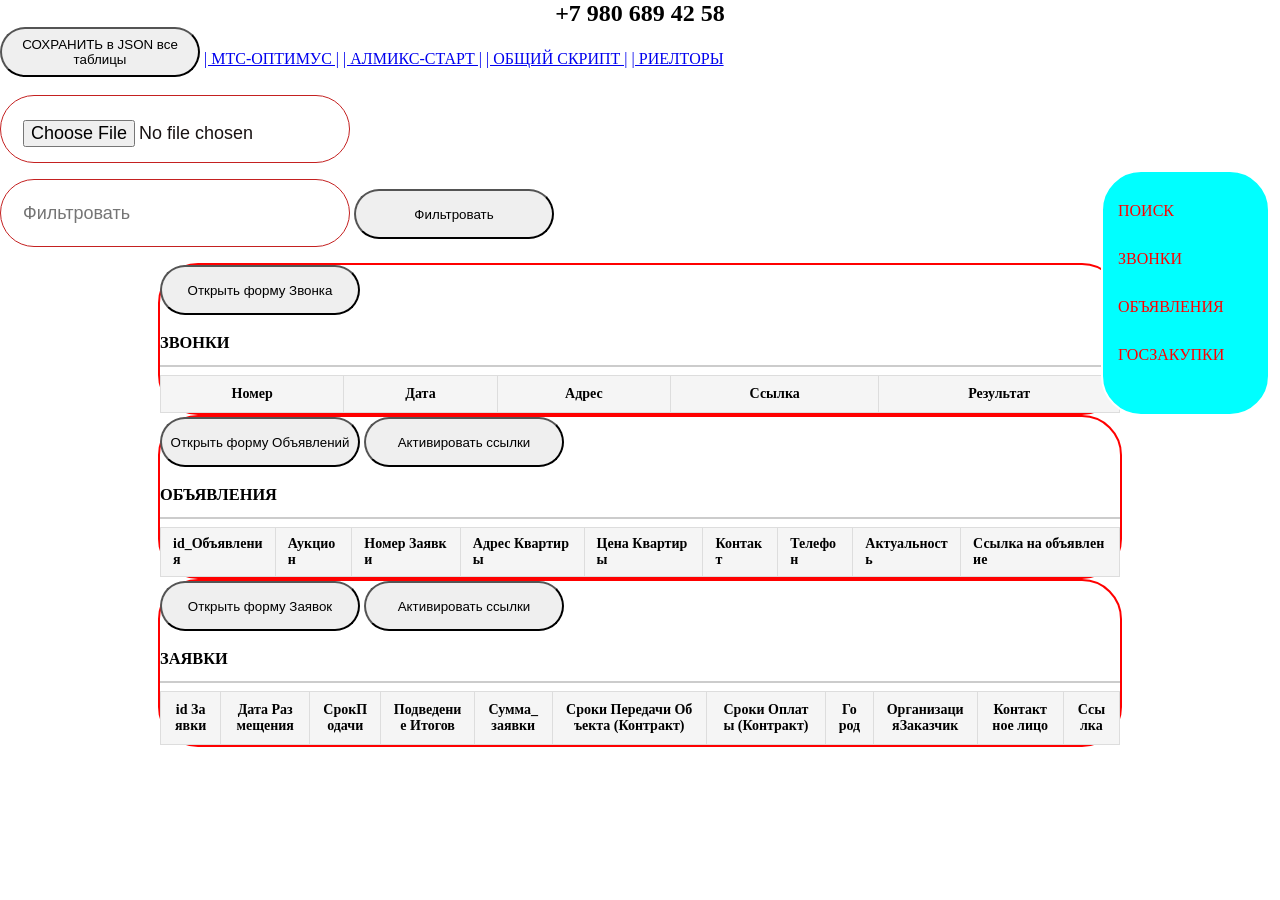
==== index copy.html @ 95646b80 "добавляю функционала таблицам" ====
<!doctype html>
<html lang="en">

<head>
  <meta charset="UTF-8" />

  <meta name="viewport" content="width=device-width, initial-scale=1.0" />
  <!-- <meta name="”viewport”" content="”user-scalable"="no”" /> -->
  <meta name="viewport" content="width=device-width, initial-scale=1">
  <link rel="stylesheet" href="./css/style.css" />
  <link rel="stylesheet" href="./css/tibleColor.css" />
  <link rel="stylesheet" href="./css/addResultCall.css" />
  <link rel="icon" type="image/png" href="jmg/150-150.png" />
  <script src="./scripts/modalWindow.js" defer></script>
  <script src="./scripts/exportToJson.js" defer></script>
  <script src="./scripts/importJson.js" defer></script>
  <!-- <script src="./scripts/conversionToLink.js" defer></script> -->
  <script src="./scripts/transformationLinks.js" defer></script>
  <script src="./scripts/filter.js" defer></script>
  <script src="./scripts/tableRowTable.js" defer></script>
  <script src="./scripts/getTelLink.js" defer></script>

  <script src="./scripts/getAddResult.js" defer></script>
  <title>ГОСЗАКУП-КОПИЯ</title>
</head>

<body>
  <h2>+7 980 689 42 58</h2>
  <!-- МОДАЛЬНОЕ ОКНО НАЧАЛО -->
  <div id="modal" class="modal">
    <div class="modal-content">
      <span class="close">&times;</span>
      <button id="updateButton">Обновить</button>
      <form id="form"></form>
      <button id="submit">Отправить в таблицу</button>
    </div>
  </div>
  <!-- МОДАЛЬНОЕ ОКНО ОКОНЧАНИЕ -->

  <div class="menu">
    <div class="menu_inner">
      <!-- <div class="logo">
          <img id="img_logo" src="./jmg/web-developer-logo.jpg" alt="" />
        </div> -->
      <ul class="nav">

        <li><a href="#search">Поиск</a></li>
        <li><a href="#calls">Звонки</a></li>
        <li><a href="#advertisements">Объявления</a></li>
        <li><a href="#zayavki">ГосЗакупки</a></li>


      </ul>
    </div>
  </div>

  <!-- КНОПКИ НАЧАЛО -->
  <div>

    <button id="downloadBtnJson">СОХРАНИТЬ в JSON все таблицы</button>
    <a href="https://optimus.mts.ru/82959f3b-58b6-4c38-a1ff-e8419ccecad9/calls?drawer=profile" target="_blank"
      class="btn">| МТС-ОПТИМУС
      |</a>
    <a href="https://almiks.ru/startup" target="_blank" class="btn">| АЛМИКС-СТАРТ
      |</a>
    <a href="https://almiks.ru/script" target="_blank" class="btn">| ОБЩИЙ СКРИПТ
      |</a>
    <a href="https://almiks.ru/realtor" target="_blank" class="btn">| РИЕЛТОРЫ
  </div>


  <a name="search"></a>

  <input type="file" id="fileInput" accept=".json" />
  <!-- КНОПКИ ОКОНЧАНИЕ -->
  <!-- ======================== -->
  <!-- ОКНО ДЛЯ ФИЛЬТРАЦИИ НАЧАЛО-->
  <div>

    <input type="text" id="filter" placeholder="Фильтровать" />

    <button id="btnFilter">Фильтровать</button>
  </div>
  <!-- ОКНО ДЛЯ ФИЛЬТРАЦИИ ОКОНЧАНИЕ -->
  <!-- ======================= -->
  <!-- ============================== -->
  <!-- МОДАЛЬНОЕ ОКНО ВСТАВКИ РЕЗУЛЬТАТА ЗВОНКА В ТАБЛИЦУ  НАЧАЛО -->
  <!-- Модальное окно -->
  <div id="callsModal" class="modal"
    style="display:none; position:fixed; inset:0; background:rgba(0,0,0,0.5); justify-content:center; align-items:center;">
    <div style="background:#fff; padding:24px; border-radius:8px; width:100%; max-width:500px;">
      <h3>Новый звонок</h3>
      <form id="callsForm">
        <!-- Номер: не показываем, будет присвоен автоматически -->
        <input type="hidden" id="callNumber">

        <label>Дата звонка:
          <input type="date" id="callDate" required style="width:100%;">
        </label>
        <br><br>

        <label>Адрес:
          <input type="text" id="callAddress" readonly style="width:100%;" title="Подставляется автоматически">
        </label>
        <br><br>

        <label>Ссылка:
          <input type="url" id="callLink" readonly style="width:100%;" title="Подставляется автоматически">
        </label>
        <br><br>

        <label>Результат разговора:
          <textarea id="callResult" rows="4" style="width:100%;"></textarea>
        </label>
        <br><br>

        <button type="submit"
          style="padding:8px 16px; background:#007bff; color:#fff; border:none; border-radius:4px;">Записать</button>
        <button type="button" id="callsModalClose" style="padding:8px 16px;">Отмена</button>
      </form>
    </div>
  </div>

  <!-- МОДАЛЬНОЕ ОКНО ВСТАВКИ РЕЗУЛЬТАТА ЗВОНКА В ТАБЛИЦУ  ОКОНЧАНИЕ -->
  <!-- ЗВОНКИ НАЧАЛО -->
  <div id="callsContainer" class="container">
    <a name="calls"></a>
    <button id="openModalCalls">Открыть форму Звонка</button>
    <div class="table-responsive-wrapper">
      <table id="callsTabl" class="table adaptive-table table table-striped table-bordered">
        <caption>
          <h3>ЗВОНКИ</h3>
        </caption>
        <thead>

          <th id="idAd">Номер</th>
          <th id="dateOfCall">Дата</th>
          <th id="adFlat">Адрес</th>
          <th id="city">Ссылка</th>
          <th id="callResult">Результат</th>
        </thead>
        <tbody></tbody>
      </table>
    </div>
  </div>
  <!-- ЗВОНКИ ОКОНЧАНИЕ -->
  <!-- ======================= -->
  <!-- ОБЪЯВЛЕНИЯ О ПРОДАЖЕ НАЧАЛО -->
  <div id="flatSale" class="container">
    <a name="advertisements"></a>
    <button id="openModalAdvertisements">Открыть форму Объявлений</button>
    <button id="shortLinksAdvertisements">Активировать ссылки</button>
    <div class="table-responsive-wrapper">

      <table id="advertisementTabl" class="table adaptive-table table table-striped table-bordered">
        <caption>
          <h3>ОБЪЯВЛЕНИЯ</h3>
        </caption>
        <thead>
          <th id="idAd">id_Объявления</th>
          <th id="auctionFlat">Аукцион</th>
          <th id="">Номер Заявки</th>
          <th id="adressOfFlat">Адрес Квартиры</th>
          <th id="flatPrice">Цена Квартиры</th>
          <th id="">Контакт</th>
          <th id="">Телефон</th>
          <th id="relevance">Актуальность</th>
          <th id="hyperlinkAd">Ссылка на объявление</th>



        </thead>
        <tbody></tbody>
      </table>
    </div>
  </div>
  <!-- ОБЪЯВЛЕНИЯ О ПРОДАЖЕ ОКОНЧАНИЕ -->
  <!-- =============== -->
  <!-- КОНТЕЙНЕР ДЛЯ АУКЦИОНОВ НАЧАЛО -->
  <div id="auctions" class="container">
    <a name="zayavki"></a>
    <button id="openModalZayavki">Открыть форму Заявок</button>
    <button id="shortLinksZayavki">Активировать ссылки</button>
    <div class="table-responsive-wrapper">
      <table id="auctionTabl" class="table adaptive-table table table-striped table-bordered">
        <caption>
          <h3>ЗАЯВКИ</h3>
        </caption>
        <thead>
          <th id="idGroup">id Заявки</th>
          <th id="dateOfPlacement">Дата Размещения</th>
          <!-- <th id="updated">Обновлено</th> -->
          <th id="deadline">СрокПодачи</th>
          <th id="deadlineResult">Подведение Итогов</th>
          <th id="initialRate">Сумма_заявки</th>
          <th id="objectTransferDeadlines">
            Сроки Передачи Объекта (Контракт)
          </th>
          <th id="paymentPeriod">Сроки Оплаты (Контракт)</th>
          <th id="city">Город</th>
          <th id="Customer">ОрганизацияЗаказчик</th>
          <th id="govContact">Контактное лицо</th>
          <th id="hyperlink">Ссылка</th>

        </thead>
        <tbody></tbody>
      </table>
    </div>
  </div>
  <!-- КОНТЕЙНЕР ДЛЯ АУКЦИОНОВ ОКОНЧАНИЕ -->
</body>

</html>
---- css/style.css ----
* {
  margin: 0;
  padding: 0;
}

.container {
  /* display: flex; */
  width: 150%;
  border: 2px solid;
  border-color: red;
  margin: 40px;
  border-radius: 40px;
  align-self: center;
}

.container {
  min-width: 960px;
  max-width: 75%;
  margin: 0 auto;
}

h2 {
  text-align: center;
}

table {
  border-collapse: collapse;
  width: 50%;
  /* margin: 20px auto; */
}

th,
td {
  border: 1px solid black;
  padding: 8px;
  text-align: center;
}

tr td:nth-child(5) {
  color: red;
}

.modal {
  display: none;
  position: fixed;
  z-index: 2;
  left: 0;
  top: 0;
  width: 30%px;
  height: 100%;
  overflow: auto;
  background-color: rgba(0, 0, 0, 0.5);
}

.modal-content {
  background-color: #fefefe;
  margin: 15% auto;
  padding: 20px;
  border: 1px solid #888;
  width: 80%;
}

.close {
  color: #aaa;
  float: right;
  font-size: 28px;
  font-weight: bold;
}

.close:hover,
.close:focus {
  color: black;
  text-decoration: none;
  cursor: pointer;
}

button {
  margin: 20 px;
  width: 200px;
  height: 50px;
  border-radius: 60px;
  margin-bottom: 18px;
}

button:hover {
  background-color: #bddb13;
}

input {
  border: 1px solid rgb(196, 33, 33);
  border-radius: 60px;
  margin-bottom: 16px;
  padding: 24px 22px;
  font-size: 18px;
  width: 350px;
  height: 68px;
  background: transparent;
  box-sizing: border-box;
  outline: none;
  color: rgb(24, 18, 18);
  font-family: "Steppe-ExtraBold", sans-serif;
  font-size: 18px;
  line-height: 130%;
}

select {
  /* display: none;  */
  /* Скрываем стандартный select */
  border: 1px solid rgb(196, 33, 33);
  border-radius: 60px;
  margin-bottom: 16px;
  padding: 0px 22px;
  font-size: 18px;
  width: 100%;
  height: 150px;
  background: transparent;
  box-sizing: border-box;
  outline: none;
  color: rgb(24, 18, 18);
  font-family: "Steppe-ExtraBold", sans-serif;
  font-size: 18px;
  line-height: 130%;
  /* display: none; Скрываем стандартный select */
}

select.show {
  display: block; /* Показываем выбор при активации */
}

select option {
  padding: 10px;
}

.menu {
  position: fixed;
  right: 10px;
  top: 170px;
  border: 2px solid white;
  padding: 5px 10px;
  /* border-color: red; */
  /* margin: 40px; */

  align-self: center;
  height: 400x;
  min-width: 150px;
  border-radius: 40px;
  /* text-align: center; */
  padding-left: 5px;
  cursor: pointer;
  line-height: 28px;
  z-index: 1;
  user-select: none;
  transform: scale(1);

  background-color: aqua;

  /* -webkit-backface-visibility: hidden; */

  /* border: 1px solid red; помогает увидеть границы меню при настройке */
}

@viewport {
  user-zoom: fixed;
}

.menu_inner {
  margin: 10px 0;
  /* отступ сверху 25, а побокам 0 */
  /* display: flex; */
  /* выводим блоки в одну строку */
  /* justify-content: space-between; */
  /* Раскидываем блоки по краям */
  align-items: center;
  /* Выравнивание по вертикали */
}

#img_logo {
  width: 400px;
  height: 200px;
}

.nav {
  /* display: flex; */
  list-style: none;
  /* Убираем кругляжки у элементов списка */
  padding: 10px;
  margin: 0;
}

.nav li {
  margin-bottom: 20px;
}

.nav li a {
  text-transform: uppercase;
  /* Делаем все буквы заглавными */
  color: red;
  /* Серый цвет текста */
  text-decoration: none;
  /* Убирает подчеркивание ссылки */
  /* padding: 20px 15px; */
  /* отступы сверху 10px, а по бокам 20 */
  /* padding: 10px; */
  margin-bottom: 200px;
}

.nav li a:hover {
  /* Задание эффекта при наведении на ссылку */
  background-color: #ffc744;
  color: white;
  border-radius: 5px;
  padding: 10px;
}
/* Попытка вставлять номера в строки таблиц */
/* .demotable {
  border-collapse: collapse;
  counter-reset: schetchik 0;
}

.demotable tbody tr {
  counter-increment: schetchik;
}

.demotable td,
.demotable tbody tr:before {
  padding: 0.1em 0.3em;
  border: 1px solid #e7d5c0;
}

.demotable tbody tr:before {
  display: table-cell;
  vertical-align: middle;
}

.demotable tbody tr:before,
.demotable b:after {
  content: counter(schetchik);
  color: #978777;
} */

/* АДАПТАЦИЯ ТАБЛИЦЫ */
/* Контейнер для горизонтальной прокрутки на узких экранах */
.table-responsive-wrapper {
  overflow-x: auto;
  max-width: 100%;
  margin: 0;
}

/* Базовые стили для всех таблиц */
.adaptive-table,
table.adaptive-table {
  width: 100%;
  table-layout: auto; /* ширина колонок по содержимому */
  border-collapse: collapse;
  font-size: 14px;
  min-width: 600px; /* минимальная ширина таблицы (чтобы не сжималась слишком сильно) */
}

.adaptive-table caption {
  caption-side: top;
  text-align: left;
  padding-bottom: 12px;
  margin-bottom: 8px;
  border-bottom: 2px solid #ccc;
  font-weight: bold;
}

.adaptive-table th,
.adaptive-table td {
  padding: 10px 12px;
  vertical-align: top;
  border: 1px solid #ddd;
  word-wrap: break-word;
  word-break: break-all;
}

/* «Липкая» шапка таблицы */
.adaptive-table th {
  background-color: #f5f5f5;
  position: sticky;
  top: 0;
  /* z-index: 10; */
  /* white-space: nowrap; заголовок не переносится, остаётся компактным */
  overflow-wrap: break-word;
}

/* Ячейки с адресами и ссылками — более гибкий перенос */
.adaptive-table .col-address,
.adaptive-table .col-link {
  max-width: 350px; /* ограничиваем максимальную ширину, дальше будет перенос */
}

/* Ссылки внутри таблицы */
.adaptive-table a {
  display: block;
  color: #0056b3;
  text-decoration: underline;
  line-height: 1.3;
}

.adaptive-table a:hover {
  color: #003d85;
  background-color: #f0f8ff;
}

/* Вариант 1: многоточие для очень длинных ссылок (если не хочешь, чтобы они сильно растягивали таблицу) */
/* .adaptive-table .col-link a {
  max-width: 100%;
  overflow: hidden;
  text-overflow: ellipsis;
  white-space: nowrap;
} */

/* Вариант 2 (альтернатива): если хочешь, чтобы ссылка переносилась по словам — раскомментируй этот блок и закомментируй предыдущий */
/*
.adaptive-table .col-link a {
  white-space: normal;
  overflow: visible;
  text-overflow: clip;
}
*/

/* Адаптация под мобильные экраны */
@media (max-width: 768px) {
  .adaptive-table th,
  .adaptive-table td {
    padding: 6px 8px;
    font-size: 13px;
  }

  /* На мобильных можно разрешить перенос в заголовках, если они слишком длинные */
  .adaptive-table th {
    white-space: normal;
  }

  .adaptive-table .col-address,
  .adaptive-table .col-link {
    max-width: none; /* на мобильном лучше дать ячейкам растягиваться по контенту */
  }
}
/* ОБРЫВАЮ ССЫЛКИ И СТАВЛЮ МНОГОТОЧИЕ... */
#advertisementTabl a {
  display: block;
  max-width: 100%;
  overflow: hidden;
  text-overflow: ellipsis;
  white-space: nowrap;
}

#auctionTabl a {
  display: block;
  max-width: 100%;
  overflow: hidden;
  text-overflow: ellipsis;
  white-space: nowrap;
}
.adaptive-table td:nth-child(4),
.adaptive-table th:nth-child(4) {
  /* 4-я колонка — адрес */
  max-width: 300px;
}

.adaptive-table td:last-child,
.adaptive-table th:last-child {
  /* последняя колонка — ссылка */
  max-width: 350px;
}
---- css/tibleColor.css ----
/* Базовые стили таблицы (если вдруг сбросились из-за наших правил) */
#advertisementTabl {
  width: 100%;
  border-collapse: collapse;
}

#advertisementTabl th,
#advertisementTabl td {
  border: 1px solid #ddd;
  padding: 8px 12px;
  text-align: left;
}

/* Бледно‑красный для строк, где в 6‑м столбце «нет» */
.row-no {
  background-color: #ebe046; /* очень бледный красный */
}

/* Бледно‑зелёный для строк, где в 6‑м столбце «да» */
.row-yes {
  background-color: #36e445; /* очень бледный зелёный */
}
---- css/addResultCall.css ----
.add-call-btn {
  cursor: pointer;
  color: #007bff;
  font-size: 16px;
  margin-left: 8px;
}
.add-call-btn:hover {
  opacity: 0.8;
}
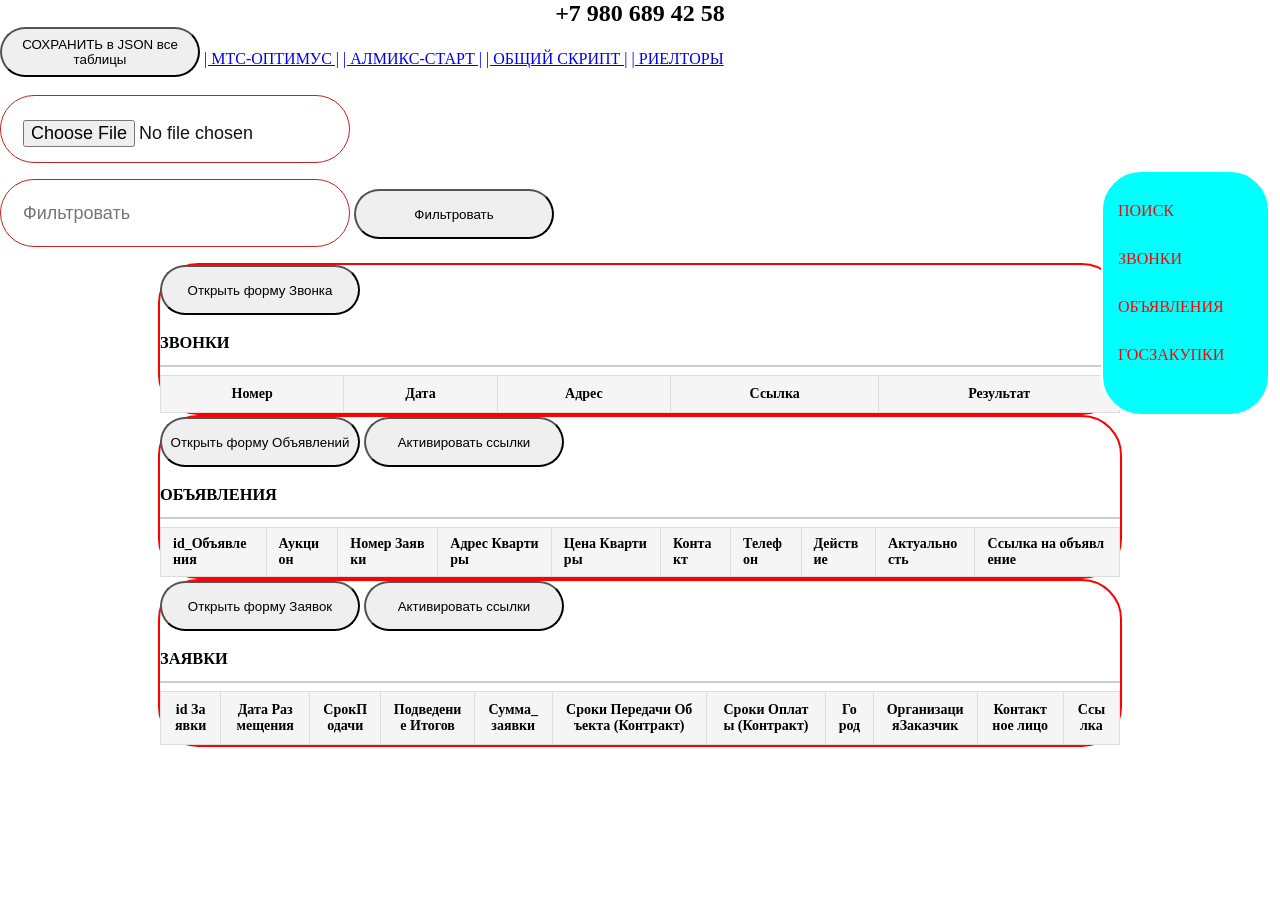
==== commit ed3166d2: "добавляю функционала таблицам++++" ====
--- a/index copy.html
+++ b/index copy.html
@@ -12,7 +12,7 @@
   <link rel="stylesheet" href="./css/addResultCall.css" />
   <link rel="icon" type="image/png" href="jmg/150-150.png" />
   <script src="./scripts/modalWindow.js" defer></script>
-  <script src="./scripts/exportToJson.js" defer></script>
+  <script src="./scripts/exportToJson copy.js" defer></script>
   <script src="./scripts/importJson.js" defer></script>
   <!-- <script src="./scripts/conversionToLink.js" defer></script> -->
   <script src="./scripts/transformationLinks.js" defer></script>
@@ -159,11 +159,12 @@
         <thead>
           <th id="idAd">id_Объявления</th>
           <th id="auctionFlat">Аукцион</th>
-          <th id="">Номер Заявки</th>
+          <th id="numberAdd">Номер Заявки</th>
           <th id="adressOfFlat">Адрес Квартиры</th>
           <th id="flatPrice">Цена Квартиры</th>
-          <th id="">Контакт</th>
-          <th id="">Телефон</th>
+          <th id="contact">Контакт</th>
+          <th id="tel">Телефон</th>
+          <th id="atten">Действие</th>
           <th id="relevance">Актуальность</th>
           <th id="hyperlinkAd">Ссылка на объявление</th>
 
